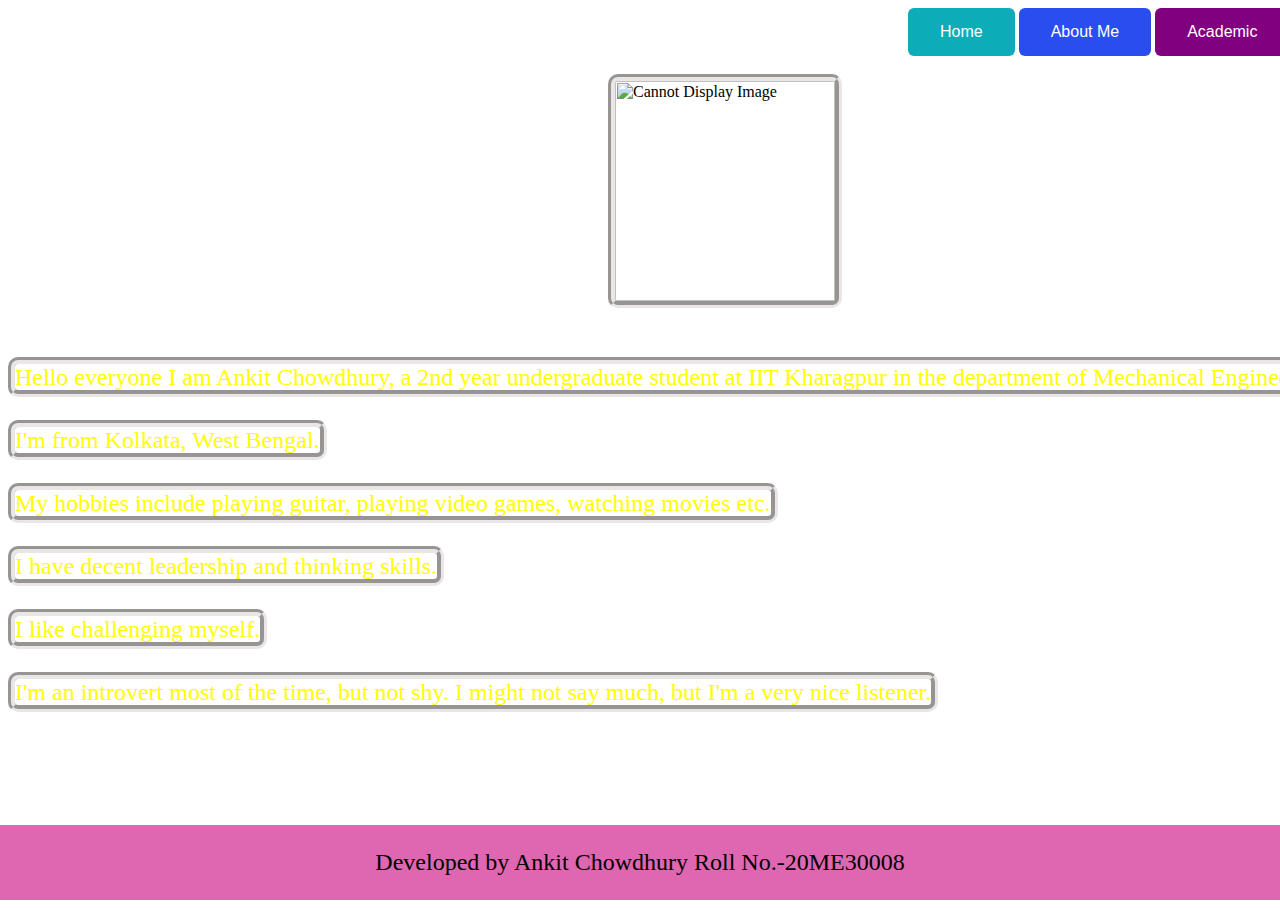
==== Html2.html @ f3aa1515 "Add files via upload" ====
<html>
    <head>
        <title>
            Portfolio Website Ankit Chowdhury
        </title>
    </head>
    <link rel="stylesheet" type="text/css" href="CSS2.css" />
    <meta name="viewport" content="width=device-width, initial-scale=1.0">
    <body>

        <div class="footer">
            <p>Developed by Ankit Chowdhury Roll No.-20ME30008</p>
          </div>
          <button onclick="location.href = 'Html.html';" id="Home" class="home" >Home</button>
        <button onclick="location.href = 'Html2.html';" id="About" class="about" >About Me</button>
        <button onclick="location.href = 'Html3.html';" id="Academic" class="academic" >Academic</button>
        <button onclick="location.href = 'HTML4.html';" id="Contact" class="contact" >Contact Me</button> <br/><br/>

        <img src="photo.jpeg" height ="220" width="220" alt="Cannot Display Image"><br/><br/><br/>
        <p1>    Hello everyone I am Ankit Chowdhury, a 2nd year undergraduate student at IIT Kharagpur in the department of Mechanical Engineering.  </p1><br/><br/><br/>
        <p2>    I'm from Kolkata, West Bengal.  </p2><br/><br/><br/>
        <p3>    My hobbies include playing guitar, playing video games, watching movies etc.  </p3><br/><br/><br/>
        <p4>    I have decent leadership and thinking skills.  </p4><br/><br/><br/>
        <p5>    I like challenging myself.  </p5><br/><br/><br/>
        <p6>    I'm an introvert most of the time, but not shy. I might not say much, but I'm a very nice listener. </p6>
    </body>
</html>
---- CSS2.css ----
body{
    background-image: url('ij.png');
    width: 1600px;
    height: 900px;
}
.footer {
  position: fixed;
  left: 0;
  bottom: 0;
  width: 100%;
  background-color: rgb(223, 102, 176);
  color: rgb(0, 0, 0);
  text-align: center;
  font-size: x-large;
}
  .home{
    
    margin-left: 900px;
    margin-top: auto;
    background-color: rgb(12, 172, 184);
    border-radius: 6px;
    cursor: pointer;
    border: none;
    color: white;
    padding: 15px 32px;
    text-align: center;
    text-decoration: none;
    display: inline-block;
    font-size: 16px;
    transition-duration: 0.4s;
  border: black;
}
.home:hover {
    background-color: white;
    color: black;
  }
.about {
    
    margin-top: auto;
    background-color: rgb(41, 77, 238);
    border-radius: 6px;
    cursor: pointer;
    border: none;
    color: white;
    padding: 15px 32px;
    text-align: center;
    text-decoration: none;
    display: inline-block;
    font-size: 16px;
    transition-duration: 0.4s;
    color: white;
    border: black;
    
}
.about:hover {
    background-color: white;
    color: black;
  }
.academic {
    margin-top: auto;
    border-radius: 6px;
    cursor: pointer;
    background-color: purple;
    border: none;
    color: white;
    padding: 15px 32px;
    text-align: center;
    text-decoration: none;
    display: inline-block;
    font-size: 16px;
    transition-duration: 0.4s;
    color: white;
    border: black;

}
.academic:hover {
    background-color: white;
    color: black;
  }
.contact {
    margin-top: auto;
    border-radius: 6px;
    cursor: pointer;
    background-color: rgb(185, 66, 86);
    border: none;
    color: white;
    padding: 15px 32px;
    text-align: center;
    text-decoration: none;
    display: inline-block;
    font-size: 16px;
    transition-duration: 0.4s;
    color: white;
    border: black;

}
.contact:hover {
    background-color: white;
    color: black;
  }
.box {
    background-color: rgb(25, 138, 167);
    border-style: dotted;
    width: 500px;
    height: 40px;
    text-align: center;
}

  p1,p2,p3,p4,p5,p6{
      color: yellow;
      font-size: x-large;
      border-style:groove;
    border-width: 7px;
    border-color: rgb(235, 230, 230);
    border-radius: 10px;
  }
  img {
      margin-left: 600px;
      margin-bottom: 20px;
      border-style:groove;
    border-width: 7px;
    border-color: rgb(235, 230, 230);
    border-radius: 10px;
    
  }
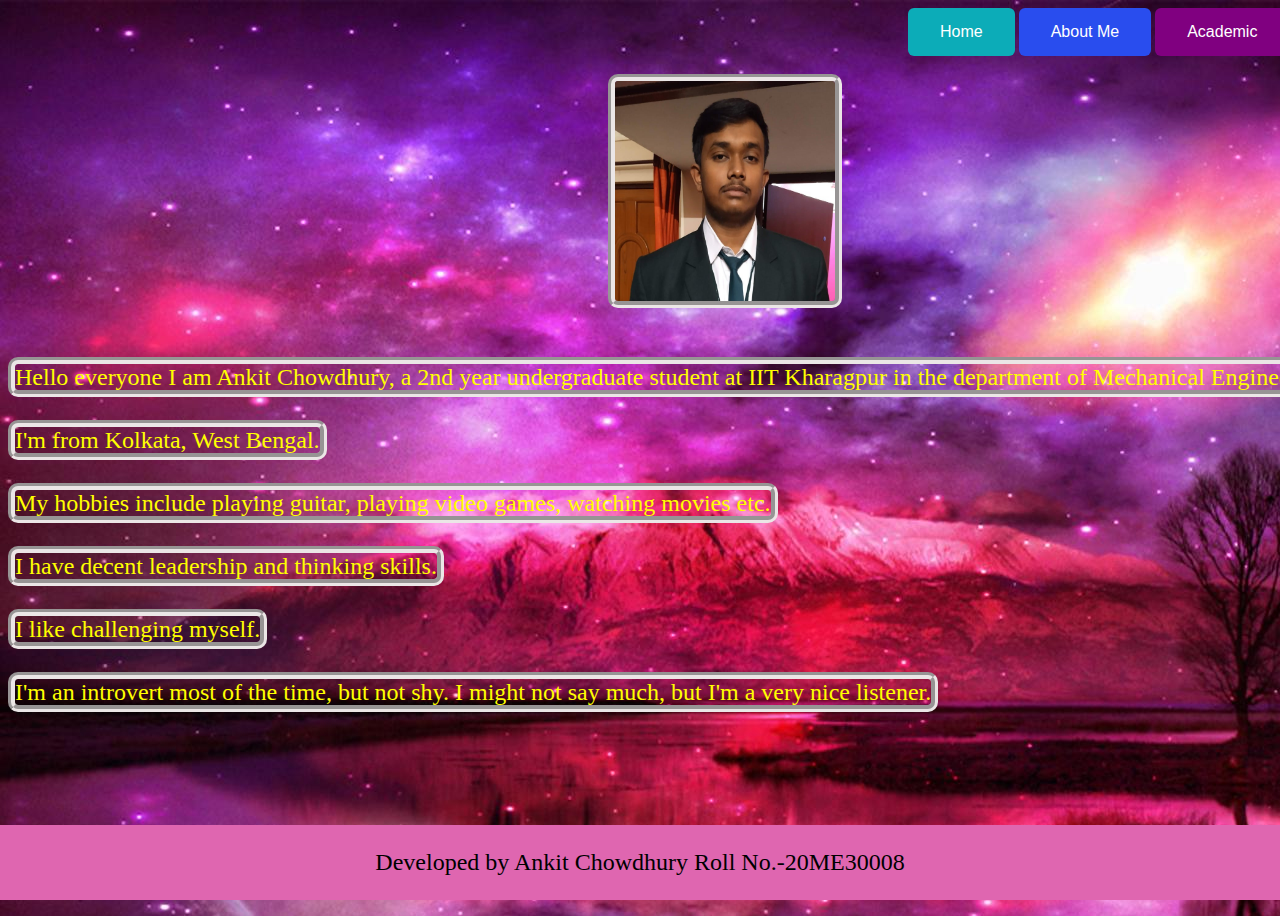
==== commit 8d4a19b5: "Update Html2.html" ====
--- a/Html2.html
+++ b/Html2.html
@@ -11,7 +11,7 @@
         <div class="footer">
             <p>Developed by Ankit Chowdhury Roll No.-20ME30008</p>
           </div>
-          <button onclick="location.href = 'Html.html';" id="Home" class="home" >Home</button>
+          <button onclick="location.href = 'index.html';" id="Home" class="home" >Home</button>
         <button onclick="location.href = 'Html2.html';" id="About" class="about" >About Me</button>
         <button onclick="location.href = 'Html3.html';" id="Academic" class="academic" >Academic</button>
         <button onclick="location.href = 'HTML4.html';" id="Contact" class="contact" >Contact Me</button> <br/><br/>
@@ -24,4 +24,4 @@
         <p5>    I like challenging myself.  </p5><br/><br/><br/>
         <p6>    I'm an introvert most of the time, but not shy. I might not say much, but I'm a very nice listener. </p6>
     </body>
-</html>+</html>
